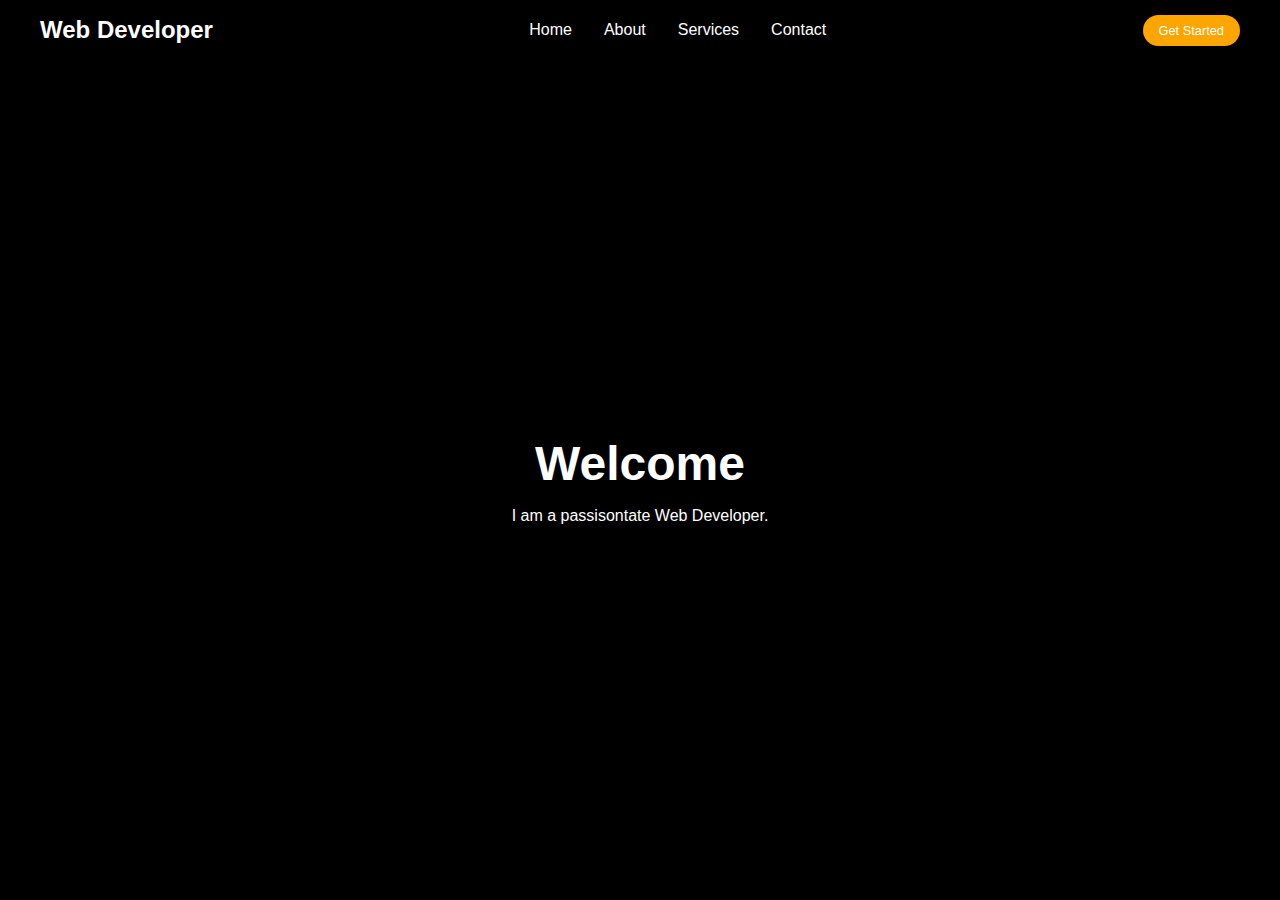
==== index.html @ e21cc263 "Initial commit" ====
<!DOCTYPE html>
<html lang="en">
  <head>
    <meta charset="UTF-8" />
    <meta http-equiv="X-UA-Compatible" content="IE=edge" />
    <meta name="viewport" content="width=device-width, initial-scale=1.0" />
    <link
      rel="stylesheet"
      href="https://cdnjs.cloudflare.com/ajax/libs/font-awesome/6.7.1/css/all.min.css"
      integrity="sha512-5Hs3dF2AEPkpNAR7UiOHba+lRSJNeM2ECkwxUIxC1Q/FLycGTbNapWXB4tP889k5T5Ju8fs4b1P5z/iB4nMfSQ=="
      crossorigin="anonymous"
      referrerpolicy="no-referrer"
    />
    <link rel="stylesheet" href="style.css" />
    <title>Responsive Navbar</title>
  </head>
  <body>
    <header>
      <div class="navbar">
        <div class="logo">
          <a href="#">Web Developer</a>
        </div>
        <ul class="links">
          <li><a href="hero">Home</a></li>
          <li><a href="about">About</a></li>
          <li><a href="services">Services</a></li>
          <li><a href="contact">Contact</a></li>
        </ul>
        <a href="#" class="action_btn">Get Started</a>
        <div class="toggle_btn">
          <i class="fa-solid fa-bars"></i>
        </div>
      </div>

      <div class="dropdown_menu">
        <li><a href="hero">Home</a></li>
        <li><a href="about">About</a></li>
        <li><a href="services">Services</a></li>
        <li><a href="contact">Contact</a></li>
        <li><a href="#" class="action_btn">Get Started</a></li>
      </div>
    </header>
    <main>
      <section id="hero">
        <h1>Welcome</h1>
        <p>I am a passisontate Web Developer.</p>
      </section>
    </main>
    <script src="customnav.js"></script>
  </body>
</html>
---- style.css ----
* {
  margin: 0;
  padding: 0;
  box-sizing: border-box;
  font-family: "Open Sans", sans-serif;
}

body {
  height: 100vh;
  background-color: #000;
  background-size: cover;
  background-position: center;
  background-image: url("https://images.unsplash.com/photo-1485470733090-0aae1788d5af?ixlib=rb-4.0.3&ixid=MnwxMjA3fDB8MHxwaG90by1wYWdlfHx8fGVufDB8fHx8&auto=format&fit=crop&w=1517&q=80");
}
li {
  list-style: none;
}
a {
  text-decoration: none;
  color: #fff;
  font-size: 16px;
}
a:hover {
  color: orange;
}
/* HEADER */
header {
  position: relative;
  padding: 0 2rem;
}
.navbar {
  width: 100%;
  height: 60px;
  max-width: 1200px;
  margin: 0 auto;
  display: flex;
  align-items: center;
  justify-content: space-between;
}
.navbar .logo a {
  font-size: 1.5rem;
  font-weight: bold;
}
.navbar .links {
  display: flex;
  gap: 2rem;
}
.navbar .toggle_btn {
  color: #fff;
  font-size: 1.5rem;
  cursor: pointer;
  display: none;
}
.action_btn {
  background-color: orange;
  color: #fff;
  padding: 0.5rem 1rem;
  border: none;
  outline: none;
  border-radius: 20px;
  cursor: pointer;
  font-size: 0.8rem;
  transition: scale 0.2 ease;
}

.action_btn:hover {
  color: #fff !important;
  scale: 1.05;
}
.action_btn:active {
  scale: 0.95;
}
/* HERO */
section#hero {
  height: calc(100vh - 60px);
  display: flex;
  flex-direction: column;
  justify-content: center;
  align-items: center;
  text-align: center;
  color: #fff;
}
#hero h1 {
  font-size: 3rem;
  margin-bottom: 1rem;
}
/* RESPONSIVE DESIGN */
@media (max-width: 750px) {
  .navbar .links,
  .navbar .action_btn {
    display: none;
  }
  .navbar .toggle_btn {
    display: block;
  }
  .dropdown_menu.open {
    display: block;
    height: 240px;
  }
}
@media (max-width: 576px) {
  .dropdown_menu {
    left: 2rem;
    width: unset;
  }
}

/* DROPDOWN MENU */
.dropdown_menu {
  display: none;
  position: absolute;
  right: 32px;
  top: 60px;
  width: 300px;
  background: rgba(255, 255, 255, 0.1);
  backdrop-filter: blur(15px);
  border-radius: 10px;
  overflow: hidden;
  transition: height 0.2s cubic-bezier(0.175, 0.885, 0.32, 1.275);
}

/* .dropdown_menu {
  height: 240px;
} */

.dropdown_menu li {
  padding: 0.7rem;
  display: flex;
  align-items: center;
  justify-content: center;
}
.dropdown_menu .action_btn {
  width: 100%;
  display: flex;
  justify-content: center;
}
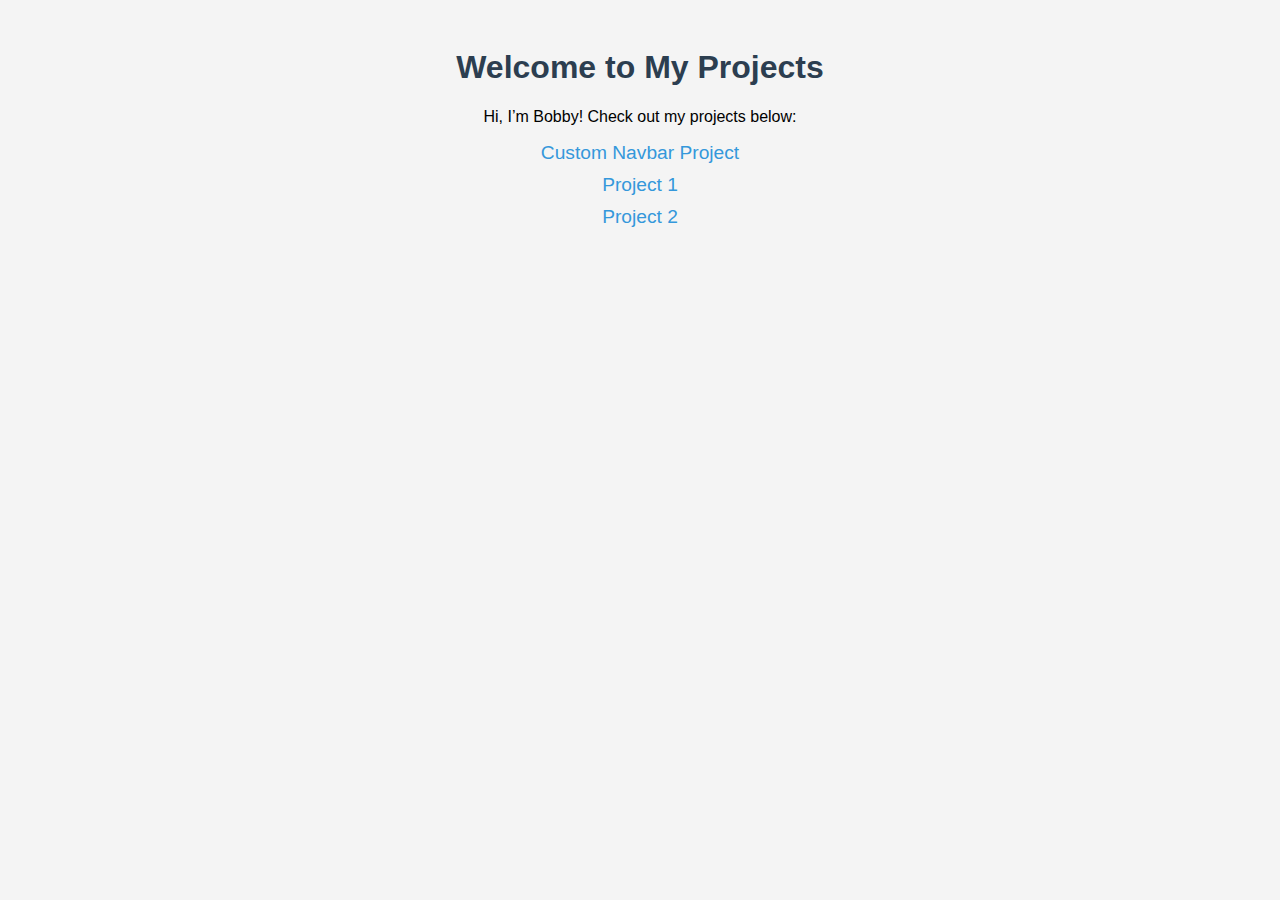
==== commit 95608f49: "Add multiple projects with subfolders" ====
--- a/index.html
+++ b/index.html
@@ -2,50 +2,41 @@
 <html lang="en">
   <head>
     <meta charset="UTF-8" />
-    <meta http-equiv="X-UA-Compatible" content="IE=edge" />
-    <meta name="viewport" content="width=device-width, initial-scale=1.0" />
-    <link
-      rel="stylesheet"
-      href="https://cdnjs.cloudflare.com/ajax/libs/font-awesome/6.7.1/css/all.min.css"
-      integrity="sha512-5Hs3dF2AEPkpNAR7UiOHba+lRSJNeM2ECkwxUIxC1Q/FLycGTbNapWXB4tP889k5T5Ju8fs4b1P5z/iB4nMfSQ=="
-      crossorigin="anonymous"
-      referrerpolicy="no-referrer"
-    />
-    <link rel="stylesheet" href="style.css" />
-    <title>Responsive Navbar</title>
+    <title>My Projects</title>
+    <style>
+      body {
+        font-family: Arial, sans-serif;
+        text-align: center;
+        padding: 20px;
+        background-color: #f4f4f4;
+      }
+      h1 {
+        color: #2c3e50;
+      }
+      ul {
+        list-style: none;
+        padding: 0;
+      }
+      li {
+        margin: 10px 0;
+      }
+      a {
+        text-decoration: none;
+        color: #3498db;
+        font-size: 1.2em;
+      }
+      a:hover {
+        color: #e74c3c;
+      }
+    </style>
   </head>
   <body>
-    <header>
-      <div class="navbar">
-        <div class="logo">
-          <a href="#">Web Developer</a>
-        </div>
-        <ul class="links">
-          <li><a href="hero">Home</a></li>
-          <li><a href="about">About</a></li>
-          <li><a href="services">Services</a></li>
-          <li><a href="contact">Contact</a></li>
-        </ul>
-        <a href="#" class="action_btn">Get Started</a>
-        <div class="toggle_btn">
-          <i class="fa-solid fa-bars"></i>
-        </div>
-      </div>
-
-      <div class="dropdown_menu">
-        <li><a href="hero">Home</a></li>
-        <li><a href="about">About</a></li>
-        <li><a href="services">Services</a></li>
-        <li><a href="contact">Contact</a></li>
-        <li><a href="#" class="action_btn">Get Started</a></li>
-      </div>
-    </header>
-    <main>
-      <section id="hero">
-        <h1>Welcome</h1>
-        <p>I am a passisontate Web Developer.</p>
-      </section>
-    </main>
-    <script src="customnav.js"></script>
+    <h1>Welcome to My Projects</h1>
+    <p>Hi, I’m Bobby! Check out my projects below:</p>
+    <ul>
+      <li><a href="custom-navbar/index.html">Custom Navbar Project</a></li>
+      <li><a href="project1/index.html">Project 1</a></li>
+      <li><a href="project2/index.html">Project 2</a></li>
+    </ul>
   </body>
 </html>
